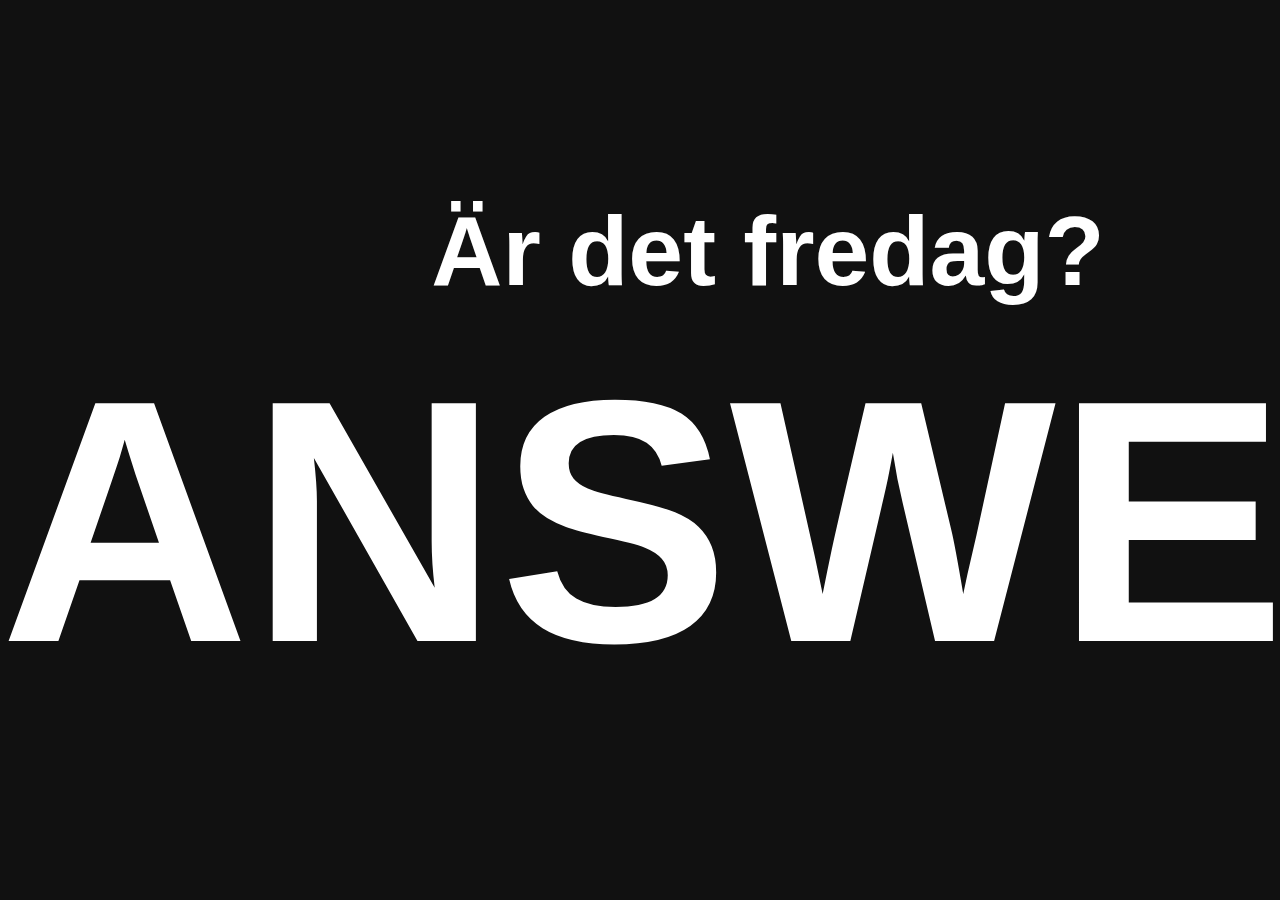
==== src/index.html @ 9000a967 "Remove unused comments in main page" ====
<html lang="sv">
	<head>
		<title>&Auml;r det fredag? - Vi visar fredagar</title>
		<meta name="description" content="&Auml;r det fredag idag? YES! Tryck h&auml;r f&ouml;r att se n&auml;r det &auml;r fredag!">
		<meta name="keywords" content="fredag">
		<meta name="friday" content="maybe">
		<meta name="title" content="&Auml;r det fredag?">
		<link rel="stylesheet" type="text/css" href="style.css">
		<link rel="shortcut icon" type="image/x-icon" href="favicon.ico">
		<link rel="image_src" href="starw.png">
		<meta name="apple-mobile-web-app-capable" content="yes">
		<meta name="apple-mobile-web-app-status-bar-style" content="black">
		<link rel="apple-touch-startup-image" href="ny-fredag-45.png">
		<link rel="canonical" href="https://erefredag.se/">
		<script type="text/javascript">
		var mv = 10;
		var friday = null;
		</script>
    <script async src="https://www.googletagmanager.com/gtag/js?id=UA-265980-4"></script>
    <script>
     window.dataLayer = window.dataLayer || [];
     function gtag(){dataLayer.push(arguments);}
     gtag('js', new Date());
     gtag('config', 'UA-265980-4');
    </script>
		<script type="text/javascript" src="jquery.js"></script>
		<script type="text/javascript" src="js.js"></script>
	</head>
	<body id="body">
		<div id="faq">
			<h1 class="question">&Auml;r det fredag?</h1>
			<p class="answer maybe">ANSWER</p>
		</div>

		<div id="nice" class="sec">
						    <a href="https://erepizzafredag.se/" style="text-decoration: none;" title="https://erepizzafredag.se/"><span style="font-style: italic;" cite="https://erepizzafredag.se/">&Auml;r det pizzafredag?</span></a>
		</div>
	</body>
</html>
---- src/style.css ----
/* Please link to erefredag.se if you use any of this */
html {
    background-color: #111;
}

#body {
	color: #fff;
	background-color: #111;
	display: table;
	height: 100%;
	width: 100%;
	margin: 0;
	font-family: sans-serif;
	z-index: 1;
	overflow: hidden;
}

#body2 {
	color: #fff;
	background-color: #111;
	font-family: sans-serif;
	font-size: larger;
	margin: 2em;
}

#faq {
	font-weight: bold;
	display: table-cell;
	vertical-align: middle;
	text-align: center;
	width: 100%;
}

.question {
	margin: 0;
	padding: 0;
	padding-top: 1%;
	text-align: center;
	font-size: 7.7vw;
	width: 100%;
}

.answer {
	padding: 0;
	margin: 0;
	padding-top: 1%;
	font-size: 27vw;
}

#menu, #menu ul {
	font-size: 10pt;
	position: absolute;
	bottom: 0;
	right: 0;
	z-index: 10;
	padding: 0;
	margin: 0;
}

#menu {
	margin: 1ex !important;
}

#menu li {
	text-align: right;
	list-style-type: none;
	padding: 0;
	margin: 0;
	white-space: nowrap;
}

#star {
	position: absolute;
	bottom: 1px;
	left: -27px;
	border: 0;
}

/*#menubutton {
	display: none;
}*/
.news {
	background-image: url("/web/20180901071137im_/http://erefredag.se/pic/news.png");
	background-position: right top;
	background-repeat: no-repeat;
}

#nice {
	width: 40%;
	margin-left: auto;
	margin-right: auto;
	position: absolute;
	bottom: 1ex;
	left: 30%;
	text-align: center;
	z-index: 9;
	font-size: 10pt;
}


#poll {
	z-index: 10;
	position: absolute;
	bottom: 1em;
	left: 1em;
	width: 15%;
}

#poll h2 {
	font-size: 10pt;
	white-space: nowrap;
}

#poll p {
	margin: 0;
	padding: 0;
	white-space: nowrap;
}

#poll a {
	display: inline-block;
	padding: 1ex;
	width: 5ex;
	margin: -3px;
	text-align: center;
	text-decoration: none;
	font-size: 10pt;
}

#poll table {
	width: 100%;
	border-collapse: collapse;
	border: 0;
}

.pollrow {
	white-space: nowrap;
	font-size: 10pt;
	line-height: 1.7ex;
}

.pollrow div {
	display: inline-block;
	background-color: #fff;
	height: 0.7em;
}

.pollrow .p1 {
	width: 6ex;
	text-align: center;
}

#tales {
	float: left;
	width: 50%;
}

#tales p {
	width: 90%;
	border: 1px solid #fff;
	padding: 0.5em;
}

.breadcrumb {
	font-size: small;
	text-align: right;
}

.screenie {
	float: right;
	clear: right;
	margin: 1em;
}

.sigpick {
	display: inline-block;
	white-space: nowrap;
	margin: 1em;
	width: 200px;
}

.code {
	background-color: white;
	color: black;
	display: inline-block;
	white-space: pre;
	padding: 0.5em;
}

.mh {
	font-weight: normal;
	font-size: 10pt;
	margin: 0;
}

a {
	cursor: pointer;
	display: inline-block;
	color: #fff;
	text-decoration: underline;
	padding: 0.8em 0.3em;
}

a:hover {
	color: #f3ffa2;
	text-decoration: none;
	background-color: #333;
	-moz-border-radius: 0.8em;
	-webkit-border-radius: 0.8em;
}

a img {
	border: 0;
	vertical-align: middle;
	margin: 0 1ex;
}

label {
	cursor: pointer;
	padding-right: 2em;
}

hr {
	color: white;
	border: 1px solid white;
}

.sec {
    display: none;
}

/* Animations */
/*.answer.yes {
    animation: blink 1s steps(5, start) infinite;
    -webkit-animation: blink 1s steps(5, start) infinite;
}
@keyframes blink {
    to {
        visibility: hidden;
    }
}
@-webkit-keyframes blink {
    to {
        visibility: hidden;
    }
}*/
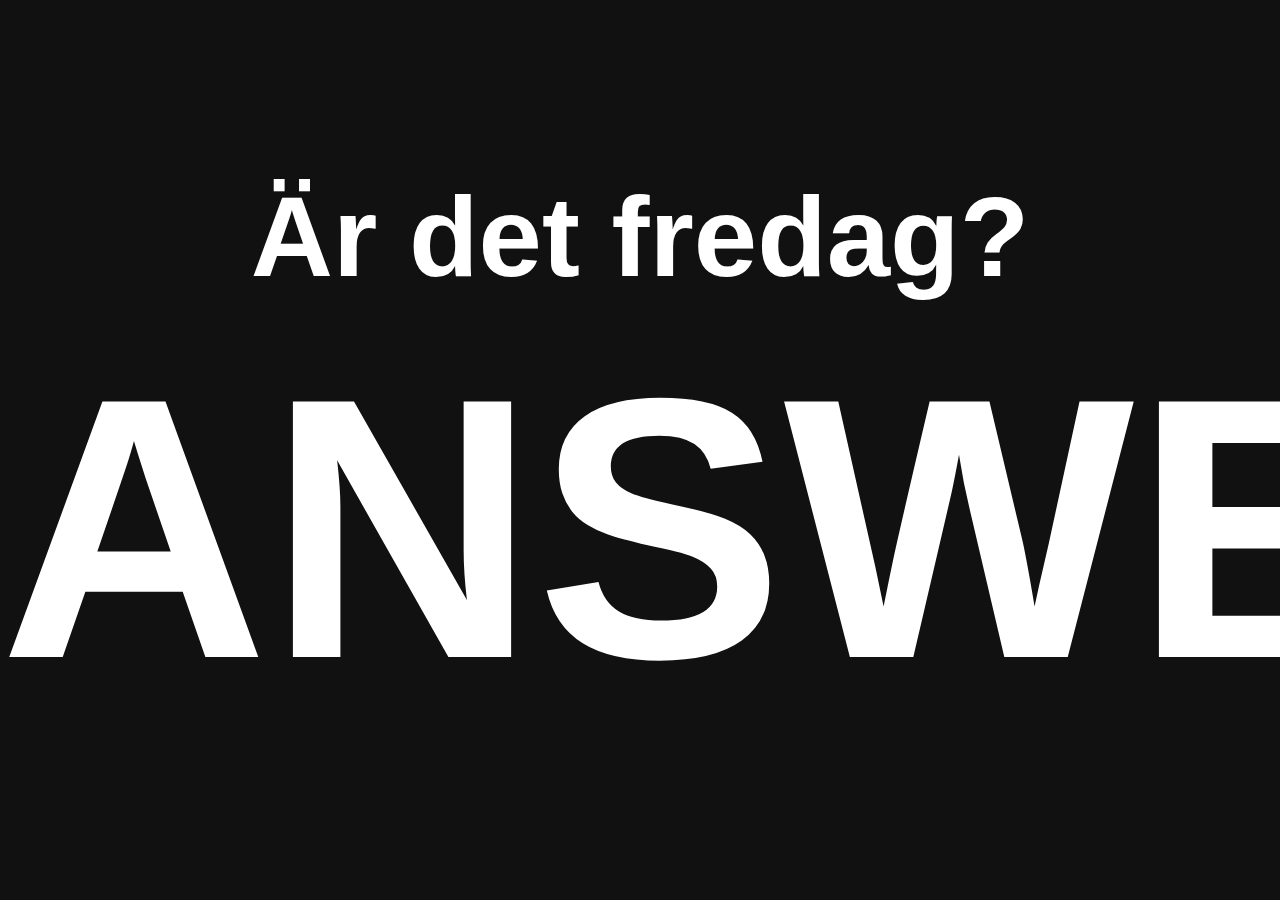
==== commit 9d3ba21b: "Make it valid HTML5" ====
--- a/src/index.html
+++ b/src/index.html
@@ -1,3 +1,4 @@
+<!DOCTYPE html>
 <html lang="sv">
 	<head>
 		<title>&Auml;r det fredag? - Vi visar fredagar</title>
@@ -12,7 +13,7 @@
 		<meta name="apple-mobile-web-app-status-bar-style" content="black">
 		<link rel="apple-touch-startup-image" href="ny-fredag-45.png">
 		<link rel="canonical" href="https://erefredag.se/">
-		<script type="text/javascript">
+		<script>
 		var mv = 10;
 		var friday = null;
 		</script>
@@ -23,8 +24,8 @@
      gtag('js', new Date());
      gtag('config', 'UA-265980-4');
     </script>
-		<script type="text/javascript" src="jquery.js"></script>
-		<script type="text/javascript" src="js.js"></script>
+		<script src="jquery.js"></script>
+		<script src="js.js"></script>
 	</head>
 	<body id="body">
 		<div id="faq">
@@ -33,7 +34,7 @@
 		</div>
 
 		<div id="nice" class="sec">
-						    <a href="https://erepizzafredag.se/" style="text-decoration: none;" title="https://erepizzafredag.se/"><span style="font-style: italic;" cite="https://erepizzafredag.se/">&Auml;r det pizzafredag?</span></a>
+        <a href="https://erepizzafredag.se/" style="text-decoration: none; font-style: italic;" title="https://erepizzafredag.se/">&Auml;r det pizzafredag?</a>
 		</div>
 	</body>
 </html>
--- a/src/style.css
+++ b/src/style.css
@@ -6,9 +6,10 @@
 #body {
 	color: #fff;
 	background-color: #111;
-	display: table;
-	height: 100%;
-	width: 100%;
+	min-height: 100vh;
+	display: flex;
+	align-items: center;
+	justify-content: center;
 	margin: 0;
 	font-family: sans-serif;
 	z-index: 1;
@@ -25,8 +26,6 @@
 
 #faq {
 	font-weight: bold;
-	display: table-cell;
-	vertical-align: middle;
 	text-align: center;
 	width: 100%;
 }
@@ -36,7 +35,7 @@
 	padding: 0;
 	padding-top: 1%;
 	text-align: center;
-	font-size: 7.7vw;
+	font-size: 8.9vw;
 	width: 100%;
 }
 
@@ -44,7 +43,7 @@
 	padding: 0;
 	margin: 0;
 	padding-top: 1%;
-	font-size: 27vw;
+	font-size: 29vw;
 }
 
 #menu, #menu ul {
